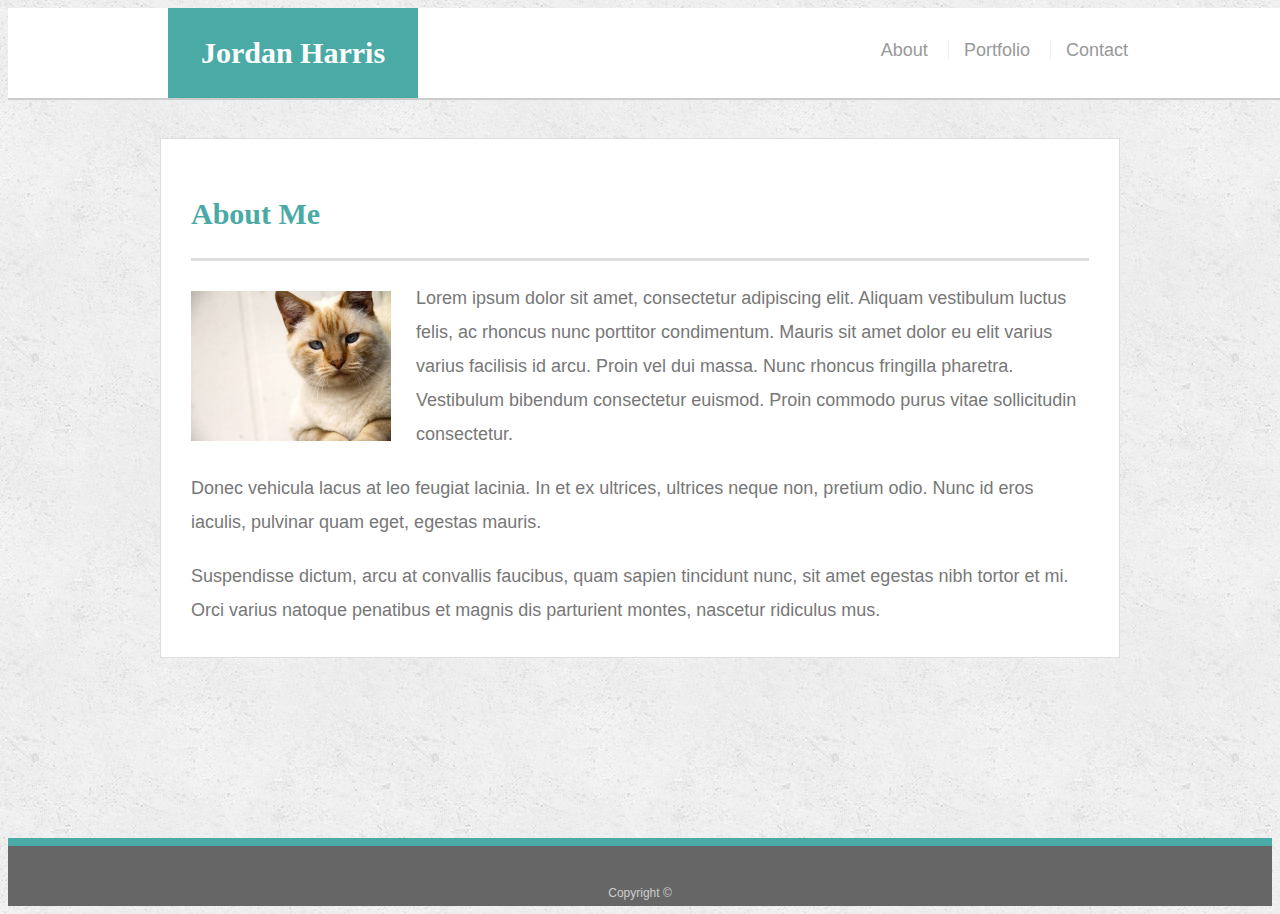
==== index.html @ 4fbe3b59 "Initial file setup" ====
<!doctype html>
<html lang="en-us">

<head>
  <meta charset="UTF-8">
  <title>About | Your Name</title>
  <link rel="stylesheet" type="text/css" href="assets/css/style.css">
</head>

<body>

  <header id="masthead">
    <div class="container">
      <a href="index.html" id="logo">Jordan Harris</a>
      <nav>
        <a href="index.html">About</a>
        <a href="portfolio.html">Portfolio</a>
        <a href="contact.html">Contact</a>
      </nav>
    </div>
  </header>

  <div id="main-container" class="container">
    <section class="main-section">
      <h1>About Me</h1>

      <img src="assets/images/cat.jpg" class="auth-image" alt="Your Name">

      <p>Lorem ipsum dolor sit amet, consectetur adipiscing elit. Aliquam vestibulum luctus felis, ac rhoncus nunc porttitor condimentum. Mauris sit amet dolor eu elit varius varius facilisis id arcu. Proin vel dui massa. Nunc rhoncus fringilla pharetra. Vestibulum bibendum consectetur euismod. Proin commodo purus vitae sollicitudin consectetur.</p>

      <p>Donec vehicula lacus at leo feugiat lacinia. In et ex ultrices, ultrices neque non, pretium odio. Nunc id eros iaculis, pulvinar quam eget, egestas mauris.</p>

      <p>Suspendisse dictum, arcu at convallis faucibus, quam sapien tincidunt nunc, sit amet egestas nibh tortor et mi. Orci varius natoque penatibus et magnis dis parturient montes, nascetur ridiculus mus.</p>

    </section>

  </div>

  <footer>
    <div class="container">
      Copyright &copy; 
    </div>
  </footer>
</body>

</html>
---- assets/css/style.css ----
body {
  font-family: Arial, "Helvetica Neue", Helvetica, sans-serif;
  font-size: 18px;
  line-height: 34px;
  color: #777777;
  background: url(../images/concrete_seamless.png);
}

* {
  box-sizing: border-box;
}

/* general */

.container {
  width: 100%;
  max-width: 960px;
  margin: 0 auto;
  clear: both;
}

h1,
h2,
h3,
p {
  margin-bottom: 20px;
}

p:last-child {
  margin-bottom: 0;
}

h1,
h2,
h3 {
  font-family: Georgia, Times, "Times New Roman", serif;
  font-weight: 700;
  color: #4aaaa5;
}

h1 {
  padding-bottom: 20px;
  font-size: 30px;
  line-height: 49px;
  border-bottom: 3px solid #dddddd;
}

h2,
h3 {
  font-size: 22px;
}

/* header */

#masthead {
  position: fixed;
  z-index: 99;
  width: 100%;
  margin: 0 0 30px;
  overflow: auto;
  color: #ffffff;
  background: #ffffff;
  border-bottom: 2px solid #cccccc;
}

#logo {
  float: left;
  width: 250px;
  height: 90px;
  font-family: Georgia, Times, "Times New Roman", serif;
  font-size: 30px;
  font-weight: 700;
  line-height: 90px;
  color: #ffffff;
  text-align: center;
  text-decoration: none;
  background: #4aaaa5;
}

nav {
  float: right;
  margin-top: 25px;
}

nav a {
  display: inline-block;
  padding-left: 15px;
  margin-left: 15px;
  line-height: 18px;
  color: #999;
  text-decoration: none;
  border-left: 1px solid #efefef;
}

nav a:first-child {
  border-left: 0 none;
}

/* footer */

footer {
  padding: 30px 0;
  clear: both;
  font-size: 12px;
  color: #ffffff;
  color: #cccccc;
  text-align: center;
  background: #666666;
  border-top: 8px solid #4aaaa5;
  height: 50px;
}

h3, h2 {
  padding-bottom: 20px;
  margin-bottom: 15px;
  line-height: 22px;
  border-bottom: 2px solid #eeeeee;
}

/* main */

#main-container {
  padding-top: 130px;
  min-height: calc(100vh - 70px);
}

.main-section {
  float: left;
  width: 100%;
  max-width: 960px;
  padding: 30px;
  margin: 0 0 40px;
  background: #ffffff;
  border: 1px solid #dddddd;
}

/* portfolio page */

.work {
  position: relative;
  float: left;
  width: 274px;
  margin: 20px 0 25px;
  overflow: auto;
}

.work:nth-child(even) {
  margin-right: 40px;
}

.work img {
  width: 100%;
  border: 0 none;
  opacity: 0.8;
}

.work h3 {
  position: absolute;
  bottom: 20px;
  width: 100%;
  padding: 15px;
  margin-bottom: 0;
  font-weight: 300;
  line-height: 30px;
  color: #ffffff;
  text-align: center;
  background: #4aaaa5;
  border-bottom: 0;
}

.auth-image {
  float: left;
  width: 200px;
  height: auto;
  margin-top: 10px;
  margin-right: 25px;
}

/* contact page */

#contact-form ul {
  margin-bottom: 20px;
}

#contact-form li {
  margin-bottom: 10px;
}

label,
input[type=text],
input[type=email],
textarea {
  display: block;
  width: 100%;
}

input[type=text],
input[type=email],
textarea {
  height: 35px;
  padding: 0 10px;
  font-size: 14px;
  border: 1px solid #dddddd;
}

textarea {
  height: 200px;
}

input[type=submit] {
  padding: 10px 30px;
  font-size: 18px;
  color: #ffffff;
  cursor: pointer;
  background: #4aaaa5;
  border: 0 none;
}
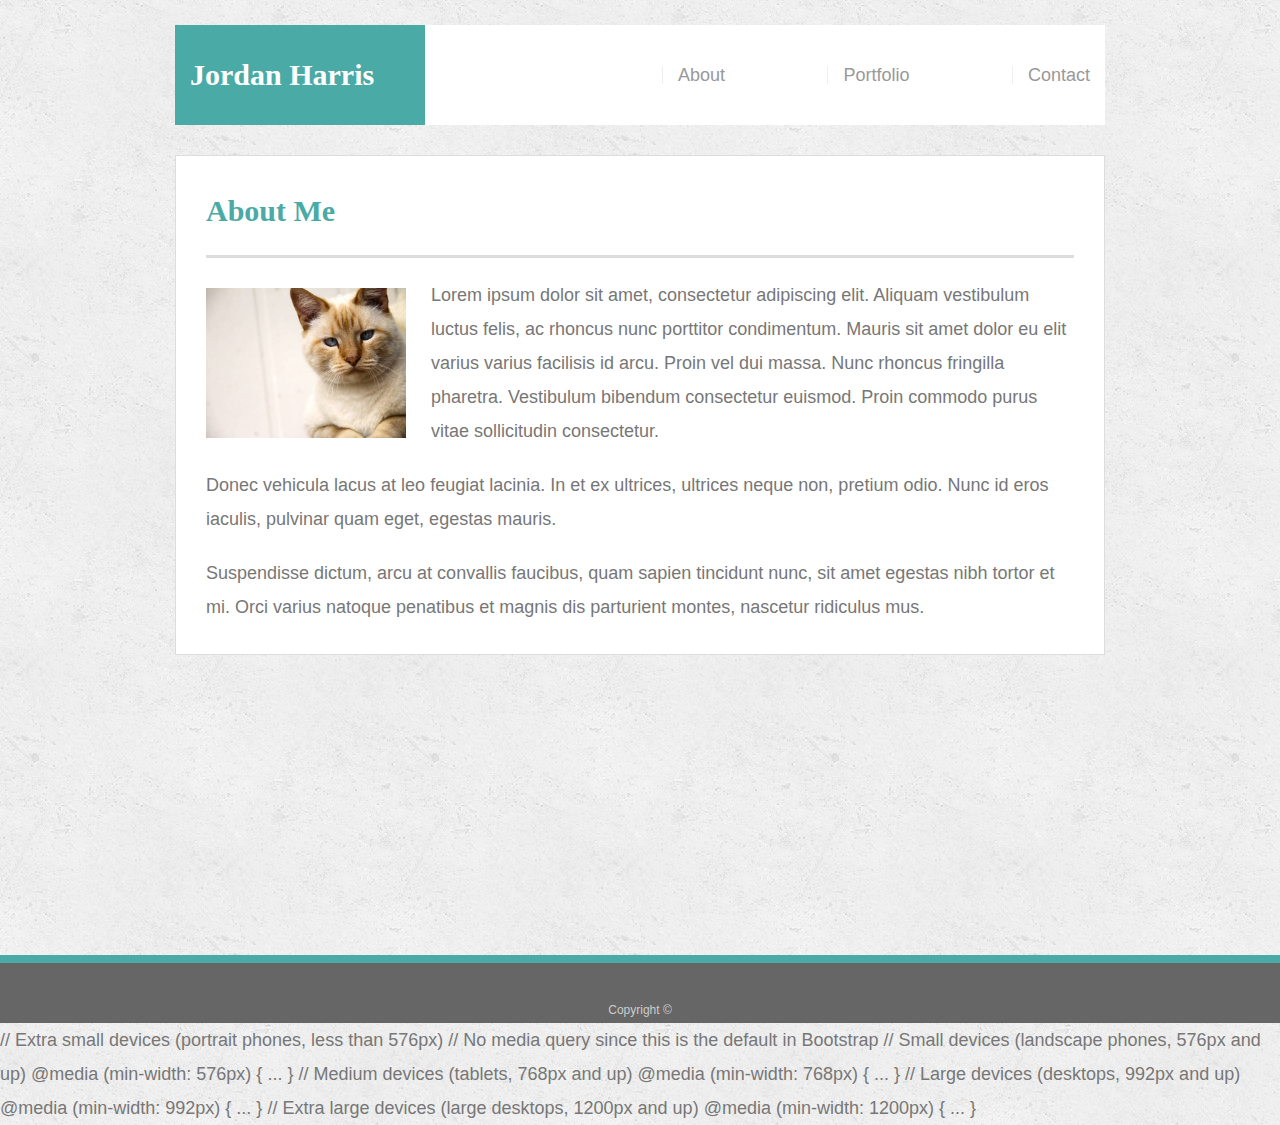
==== commit 46777373: "Loading bootstrapified files" ====
--- a/index.html
+++ b/index.html
@@ -4,27 +4,31 @@
 <head>
   <meta charset="UTF-8">
   <title>About | Your Name</title>
+  <link rel="stylesheet" href="https://stackpath.bootstrapcdn.com/bootstrap/4.3.1/css/bootstrap.min.css" integrity="sha384-ggOyR0iXCbMQv3Xipma34MD+dH/1fQ784/j6cY/iJTQUOhcWr7x9JvoRxT2MZw1T" crossorigin="anonymous">
   <link rel="stylesheet" type="text/css" href="assets/css/style.css">
 </head>
 
 <body>
 
-  <header id="masthead">
-    <div class="container">
-      <a href="index.html" id="logo">Jordan Harris</a>
-      <nav>
+ 
+  <div class="container">
+    <nav class= "navbar ">
+  
+    <a class="navbar-brand" href="index.html" id = logo>Jordan Harris</a>
+    <a class="navbar-right">
         <a href="index.html">About</a>
         <a href="portfolio.html">Portfolio</a>
-        <a href="contact.html">Contact</a>
-      </nav>
-    </div>
-  </header>
+        <a href="contact.html" style="padding-right: 15px">Contact</a>
+    </a>
+    </nav>
+  </div>
+
 
   <div id="main-container" class="container">
     <section class="main-section">
       <h1>About Me</h1>
 
-      <img src="assets/images/cat.jpg" class="auth-image" alt="Your Name">
+      <img src="assets/images/cat.jpg" class="auth-image img-fluid" alt="Your Name">
 
       <p>Lorem ipsum dolor sit amet, consectetur adipiscing elit. Aliquam vestibulum luctus felis, ac rhoncus nunc porttitor condimentum. Mauris sit amet dolor eu elit varius varius facilisis id arcu. Proin vel dui massa. Nunc rhoncus fringilla pharetra. Vestibulum bibendum consectetur euismod. Proin commodo purus vitae sollicitudin consectetur.</p>
 
@@ -33,7 +37,7 @@
       <p>Suspendisse dictum, arcu at convallis faucibus, quam sapien tincidunt nunc, sit amet egestas nibh tortor et mi. Orci varius natoque penatibus et magnis dis parturient montes, nascetur ridiculus mus.</p>
 
     </section>
-
+  
   </div>
 
   <footer>
@@ -41,6 +45,21 @@
       Copyright &copy; 
     </div>
   </footer>
+
+    // Extra small devices (portrait phones, less than 576px)
+    // No media query since this is the default in Bootstrap
+
+    // Small devices (landscape phones, 576px and up)
+    @media (min-width: 576px) { ... }
+
+    // Medium devices (tablets, 768px and up)
+    @media (min-width: 768px) { ... }
+
+    // Large devices (desktops, 992px and up)
+    @media (min-width: 992px) { ... }
+
+    // Extra large devices (large desktops, 1200px and up)
+    @media (min-width: 1200px) { ... }
 </body>
 
 </html>
--- a/assets/css/style.css
+++ b/assets/css/style.css
@@ -19,6 +19,10 @@
   clear: both;
 }
 
+header {
+  margin-top: 25px;
+}
+
 h1,
 h2,
 h3,
@@ -53,10 +57,12 @@
 /* header */
 
 #masthead {
+
   position: fixed;
   z-index: 99;
   width: 100%;
-  margin: 0 0 30px;
+  max-width: 960px;
+  margin: 1 0 30px;
   overflow: auto;
   color: #ffffff;
   background: #ffffff;
@@ -66,13 +72,11 @@
 #logo {
   float: left;
   width: 250px;
-  height: 90px;
   font-family: Georgia, Times, "Times New Roman", serif;
   font-size: 30px;
   font-weight: 700;
   line-height: 90px;
   color: #ffffff;
-  text-align: center;
   text-decoration: none;
   background: #4aaaa5;
 }
@@ -96,6 +100,17 @@
   border-left: 0 none;
 }
 
+/*Adjustments to bootstrap classes navbar and navbar-brand to match original */
+.navbar{
+  background-color: #ffffff;
+  padding: 0 0 0 0px;
+  width: 100%;
+}
+
+.navbar-brand{
+  margin-left: 0px;
+}
+
 /* footer */
 
 footer {
@@ -120,7 +135,7 @@
 /* main */
 
 #main-container {
-  padding-top: 130px;
+  padding-top: 30px;
   min-height: calc(100vh - 70px);
 }
 
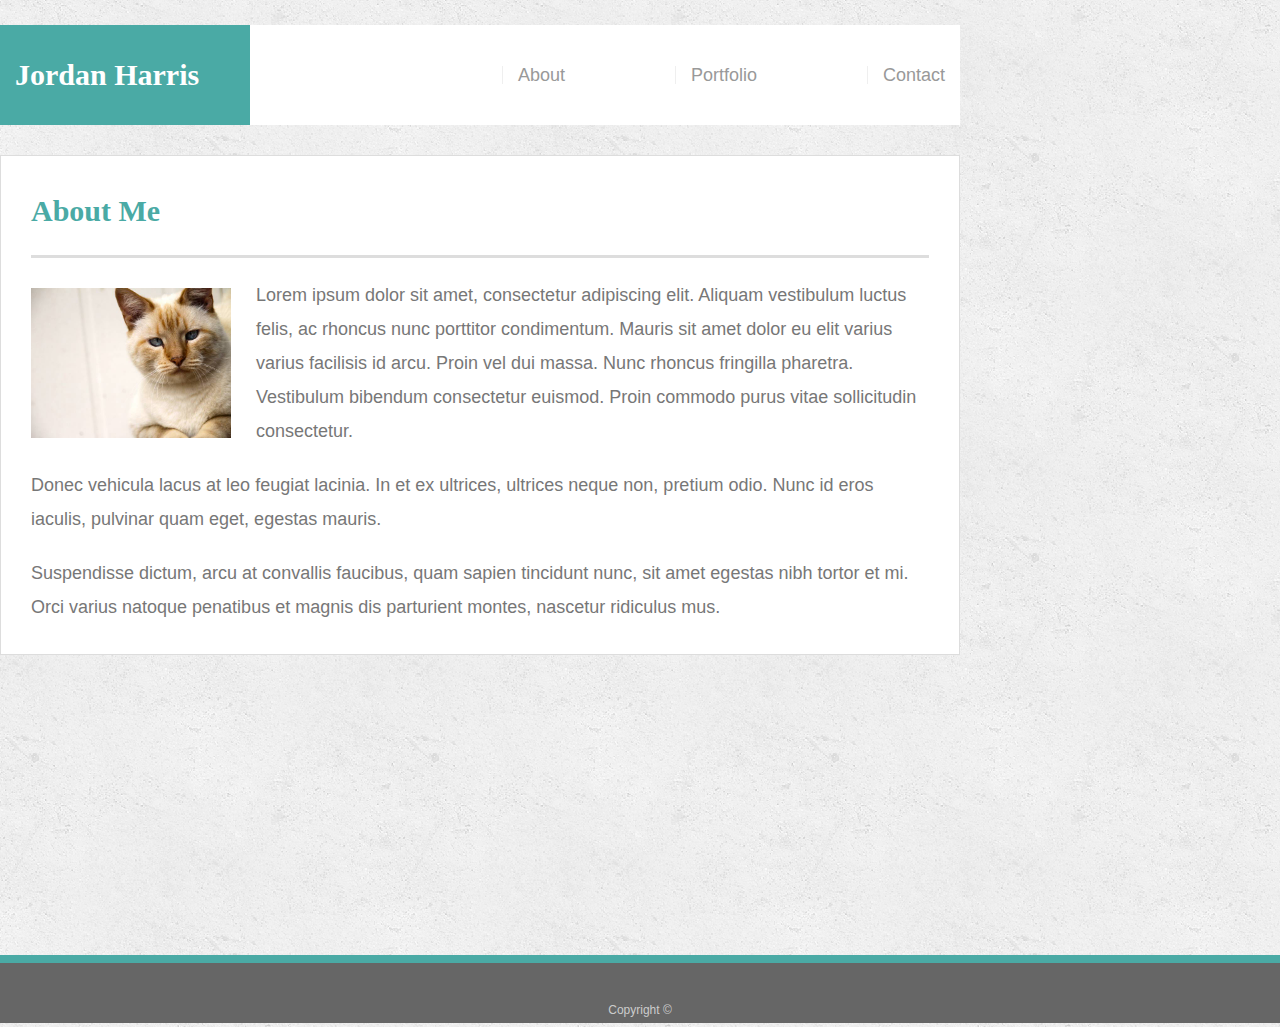
==== commit c98e86b6: "fixing screen sizing for xs margins" ====
--- a/index.html
+++ b/index.html
@@ -11,7 +11,7 @@
 <body>
 
  
-  <div class="container">
+  <div class="container mx-0 px-0">
     <nav class= "navbar ">
   
     <a class="navbar-brand" href="index.html" id = logo>Jordan Harris</a>
@@ -24,7 +24,7 @@
   </div>
 
 
-  <div id="main-container" class="container">
+  <div id="main-container" class="container mx-0 px-0">
     <section class="main-section">
       <h1>About Me</h1>
 
@@ -46,20 +46,7 @@
     </div>
   </footer>
 
-    // Extra small devices (portrait phones, less than 576px)
-    // No media query since this is the default in Bootstrap
-
-    // Small devices (landscape phones, 576px and up)
-    @media (min-width: 576px) { ... }
-
-    // Medium devices (tablets, 768px and up)
-    @media (min-width: 768px) { ... }
-
-    // Large devices (desktops, 992px and up)
-    @media (min-width: 992px) { ... }
-
-    // Extra large devices (large desktops, 1200px and up)
-    @media (min-width: 1200px) { ... }
+   
 </body>
 
 </html>
--- a/assets/css/style.css
+++ b/assets/css/style.css
@@ -139,6 +139,8 @@
   min-height: calc(100vh - 70px);
 }
 
+
+
 .main-section {
   float: left;
   width: 100%;
